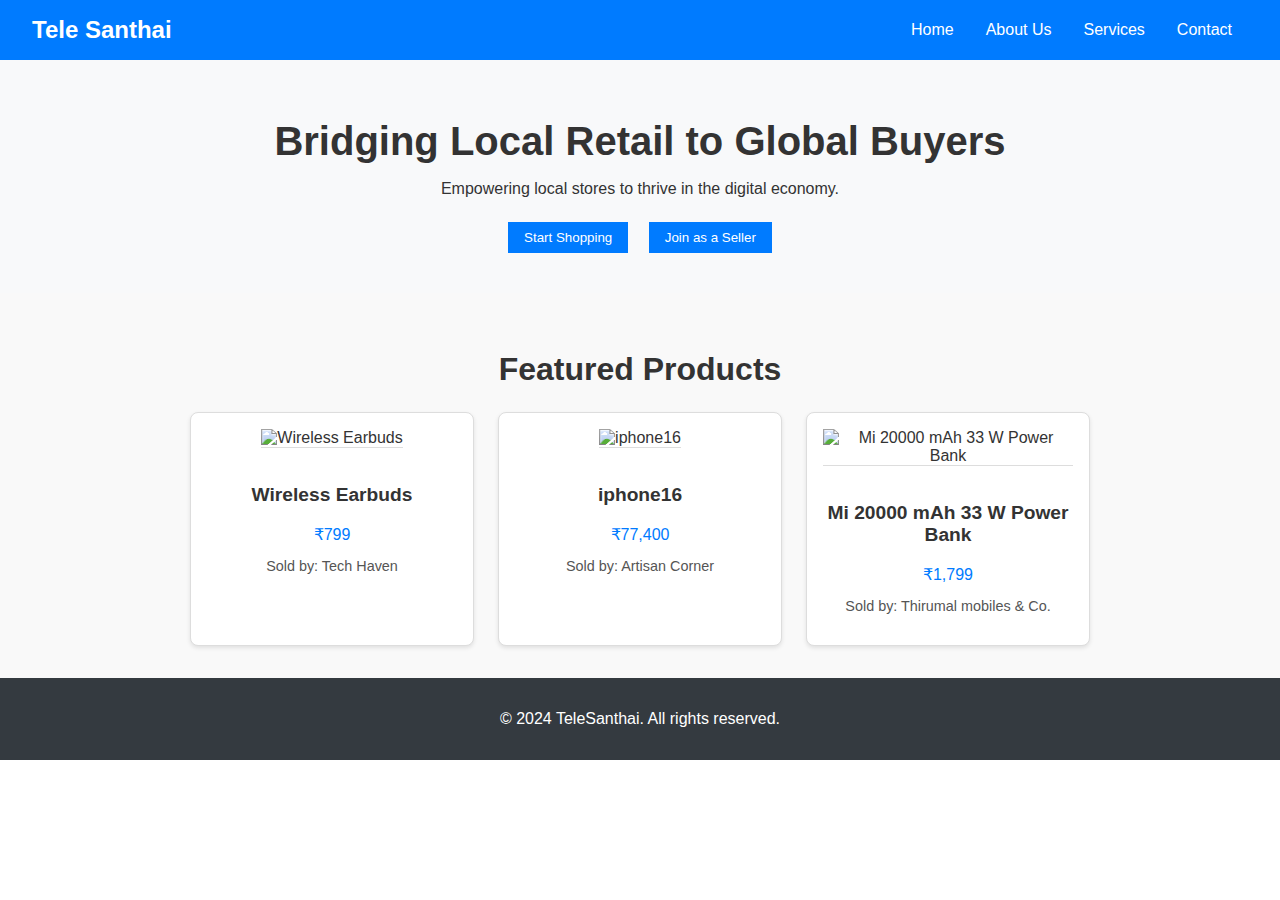
==== index.html @ 4b405942 "Add files via upload" ====
<!DOCTYPE html>
<html lang="en">
<head>
    <meta charset="UTF-8">
    <meta name="viewport" content="width=device-width, initial-scale=1.0">
    <title>Tele Santhai - Connecting Local Stores to Online Buyers</title>
    <link rel="stylesheet" href="styles.css">
</head>
<body>
    <header>
        <div class="logo">Tele Santhai</div>
        <nav>
            <ul>
                <li><a href="index.html">Home</a></li>
                <li><a href="about.html">About Us</a></li>
                <li><a href="services.html">Services</a></li>
                <li><a href="contact.html">Contact</a></li>
            </ul>
        </nav>
    </header>
    <section class="hero">
        <h1>Bridging Local Retail to Global Buyers</h1>
        <p>Empowering local stores to thrive in the digital economy.</p>
        <button onclick="location.href='shop.html'">Start Shopping</button>
        <button onclick="location.href='seller.html'">Join as a Seller</button>
    </section>

    <section class="products">
        <h2>Featured Products</h2>
        <div id="product-list" class="product-list">
            <!-- Products will be dynamically loaded here -->
        </div>
    </section>

    <footer>
        <p>© 2024 TeleSanthai. All rights reserved.</p>
    </footer>

    <script src="script.js"></script>
</body>
</html>
---- styles.css ----
/* Global Styles */
body {
    font-family: Arial, sans-serif;
    margin: 0;
    padding: 0;
    color: #333;
}
header {
    background-color: #007bff;
    color: white;
    display: flex;
    justify-content: space-between;
    align-items: center;
    padding: 1rem 2rem;
}
header .logo {
    font-size: 1.5rem;
    font-weight: bold;
}
header nav ul {
    list-style: none;
    margin: 0;
    padding: 0;
    display: flex;
}
header nav ul li {
    margin: 0 1rem;
}
header nav ul li a {
    color: white;
    text-decoration: none;
}

/* Hero Section */
.hero {
    text-align: center;
    padding: 2rem;
    background-color: #f8f9fa;
}
.hero h1 {
    font-size: 2.5rem;
    margin-bottom: 1rem;
}
.hero button {
    padding: 0.5rem 1rem;
    margin: 0.5rem;
    border: none;
    background-color: #007bff;
    color: white;
    cursor: pointer;
}

/* Features Section */
.features {
    background-color: #e9ecef;
    padding: 2rem;
    text-align: center;
}
.features h2 {
    margin-bottom: 1rem;
}
.feature-list {
    display: flex;
    justify-content: center;
    gap: 1rem;
}
.feature {
    background-color: white;
    padding: 1rem;
    border: 1px solid #ddd;
    border-radius: 5px;
}

/* Footer */
footer {
    text-align: center;
    padding: 1rem;
    background-color: #343a40;
    color: white;
}
/* Styling for Forms */
.form-section {
    max-width: 600px;
    margin: 2rem auto;
    padding: 2rem;
    border: 1px solid #ddd;
    border-radius: 8px;
    background-color: #f9f9f9;
}
.form-section h1 {
    text-align: center;
    margin-bottom: 1rem;
}
form label {
    display: block;
    margin: 0.5rem 0 0.2rem;
}
form input, form select, form textarea, form button {
    width: 100%;
    padding: 0.8rem;
    margin-bottom: 1rem;
    border: 1px solid #ddd;
    border-radius: 4px;
}
form button {
    background-color: #007bff;
    color: white;
    cursor: pointer;
}
form button:hover {
    background-color: #0056b3;
}
/* Product Section Styling */
.products {
    padding: 2rem;
    background-color: #f9f9f9;
    text-align: center;
}

.products h2 {
    font-size: 2rem;
    margin-bottom: 1.5rem;
}

.product-list {
    display: flex;
    justify-content: center;
    flex-wrap: wrap;
    gap: 1.5rem;
}

.product-card {
    width: 250px;
    border: 1px solid #ddd;
    border-radius: 8px;
    background: #fff;
    box-shadow: 0 2px 4px rgba(0, 0, 0, 0.1);
    text-align: center;
    padding: 1rem;
    transition: transform 0.2s;
}

.product-card:hover {
    transform: scale(1.05);
}

.product-image {
    width: 100%;
    border-bottom: 1px solid #ddd;
    margin-bottom: 1rem;
}

.product-name {
    font-size: 1.2rem;
    color: #333;
}

.product-price {
    font-size: 1rem;
    color: #007bff;
    margin: 0.5rem 0;
}

.product-shop {
    font-size: 0.9rem;
    color: #555;
}
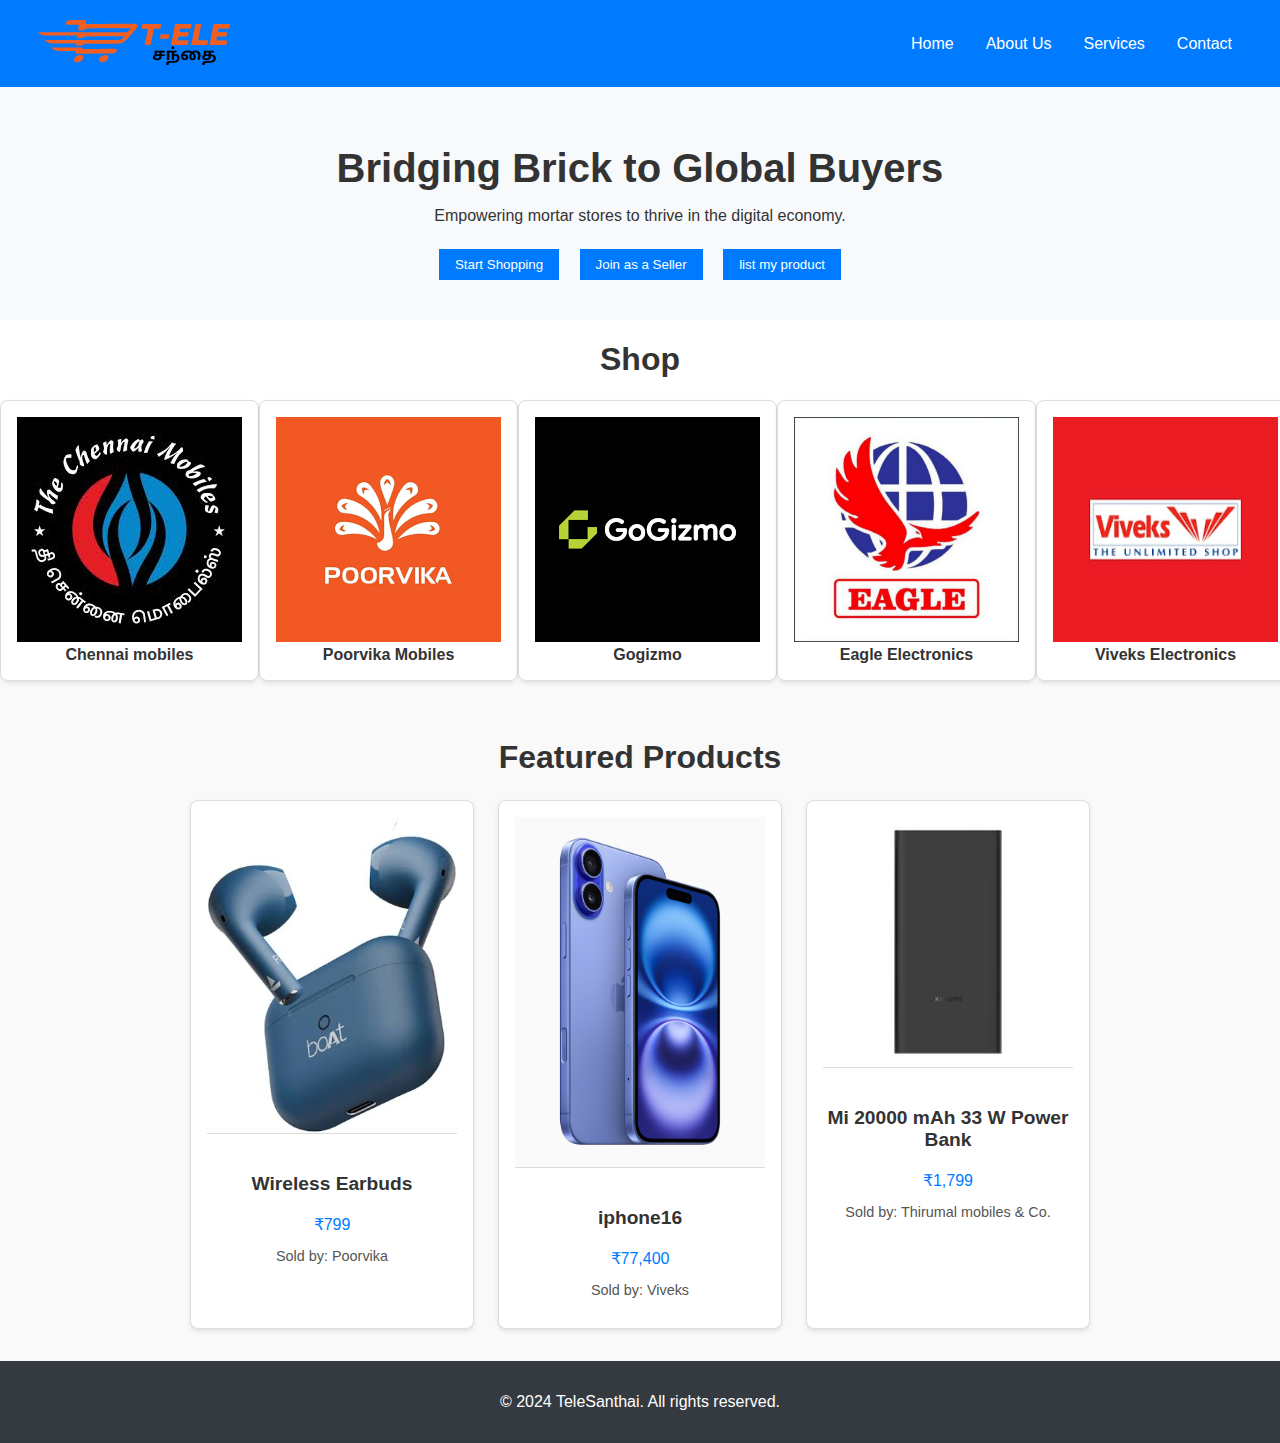
==== commit 5437d2ec: "[changes made]" ====
--- a/index.html
+++ b/index.html
@@ -8,7 +8,7 @@
 </head>
 <body>
     <header>
-        <div class="logo">Tele Santhai</div>
+        <div class="logo"><img src="images/T-ELE (1).png" alt=""></div>
         <nav>
             <ul>
                 <li><a href="index.html">Home</a></li>
@@ -19,11 +19,39 @@
         </nav>
     </header>
     <section class="hero">
-        <h1>Bridging Local Retail to Global Buyers</h1>
-        <p>Empowering local stores to thrive in the digital economy.</p>
-        <button onclick="location.href='shop.html'">Start Shopping</button>
-        <button onclick="location.href='seller.html'">Join as a Seller</button>
+        <h1>Bridging Brick to Global Buyers</h1>
+        <p>Empowering mortar stores to thrive in the digital economy.</p>
+        <button onclick="location.href='prduct.html'">Start Shopping</button>
+        <button onclick="location.href='register.html'">Join as a Seller</button>
+        <button onclick="location.href='add-product.html'">list my product</button>
     </section>
+
+    <div style="text-align: center;">
+        <h1>Shop</h1>
+    </div>
+    <div class="container">
+        <div class="up">
+            <div><img src="images/images.jpg" alt=""></div>
+            <div><b>Chennai mobiles</b></div>
+        </div>
+        <div class="up">
+            <div><img src="images/images (1).png" alt=""></div>
+            <div><b>Poorvika Mobiles</b></div>
+        </div>
+        <div class="up">
+            <div><img src="images/gogizmo.png" alt=""></div>
+            <div><b>Gogizmo</b></div>
+        </div>
+        <div class="up">
+            <div><img src="images/eagle.jpg" alt="" width="225px" height="225px"></div>
+            <div><b>Eagle Electronics</b></div>
+        </div>
+        <div class="up">
+            <div><img src="images/viveks.png" alt="" width="225px" height="225px"></div>
+            <div><b>Viveks Electronics</b></div>
+        </div>
+
+    </div>
 
     <section class="products">
         <h2>Featured Products</h2>
@@ -32,6 +60,8 @@
         </div>
     </section>
 
+
+   
     <footer>
         <p>© 2024 TeleSanthai. All rights reserved.</p>
     </footer>
--- a/styles.css
+++ b/styles.css
@@ -6,7 +6,7 @@
     color: #333;
 }
 header {
-    background-color: #007bff;
+    background-color:#007bff;
     color: white;
     display: flex;
     justify-content: space-between;
@@ -165,3 +165,26 @@
     font-size: 0.9rem;
     color: #555;
 }
+
+.container{
+    display: flex;
+    justify-content: space-evenly;
+}
+.up{
+    padding:5px;
+    border: 2px solid black;
+    border: 1px solid #ddd;
+    border-radius: 8px;
+    background: #fff;
+    box-shadow: 0 2px 4px rgba(0, 0, 0, 0.1);
+    text-align: center;
+    padding: 1rem;
+    transition: transform 0.2s;
+}
+.up:hover{
+    transform: scale(1.05);
+}
+.pro{
+    display: flex;
+    justify-content: space-evenly;
+}